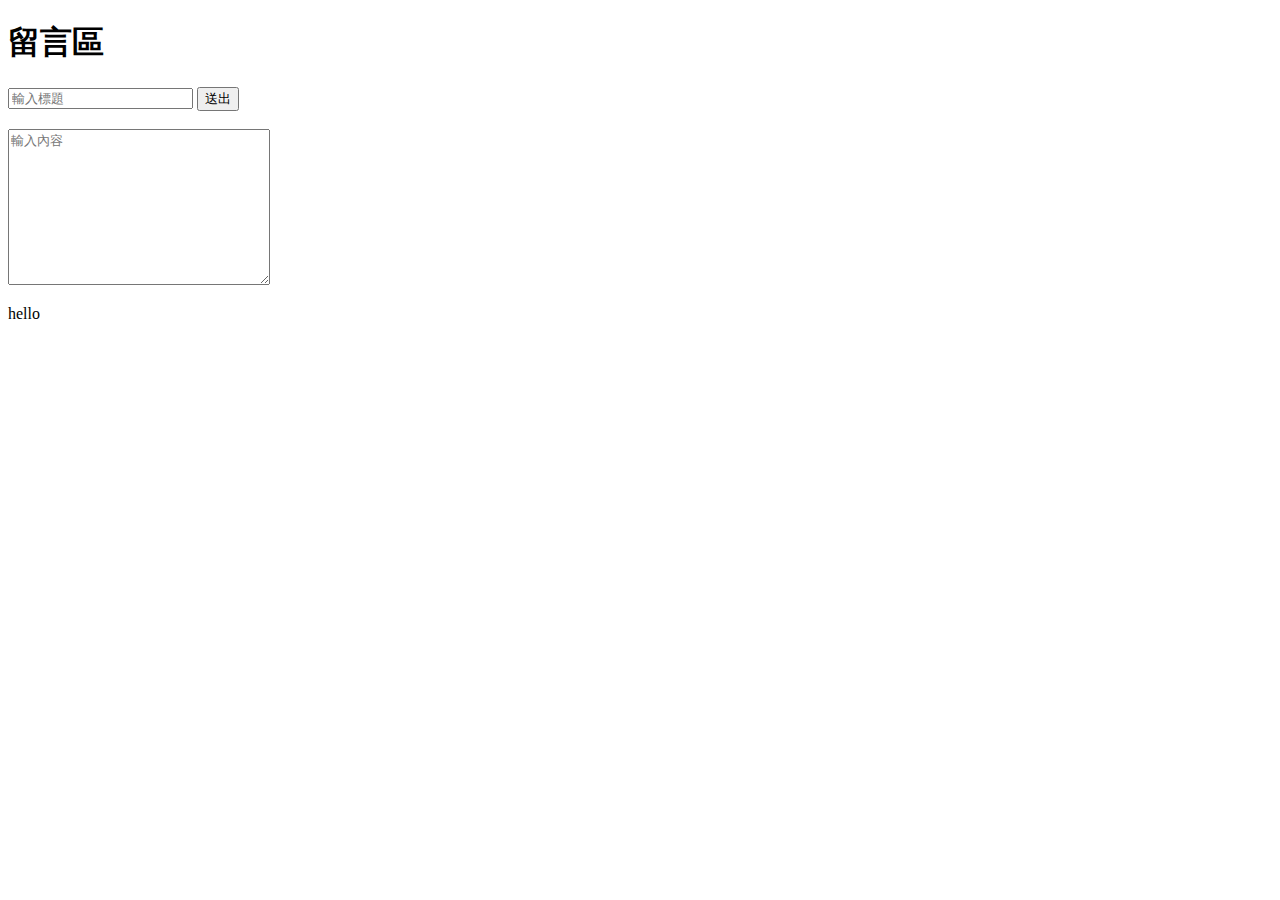
==== index.html @ 17f5a3c3 "Initial commit" ====
<!DOCTYPE html>
<html>
<head>
    <meta charset="UTF-8">
    <title>留言</title>
</head>

<body>
    <h1>留言區</h1>
    <script src="script.js"></script>
    <form onsubmit="messagetest(this.message.value , this.main.value)">
        <input type="text" id="message" placeholder="輸入標題">
        <input type="submit" value="送出">
        <br>
        <br>
        <textarea id="main" rows="10" cols="30" placeholder="輸入內容"></textarea> 
    </form>
    <div id="visible">
        <p>hello</p>
    </div>
</body>
</html>
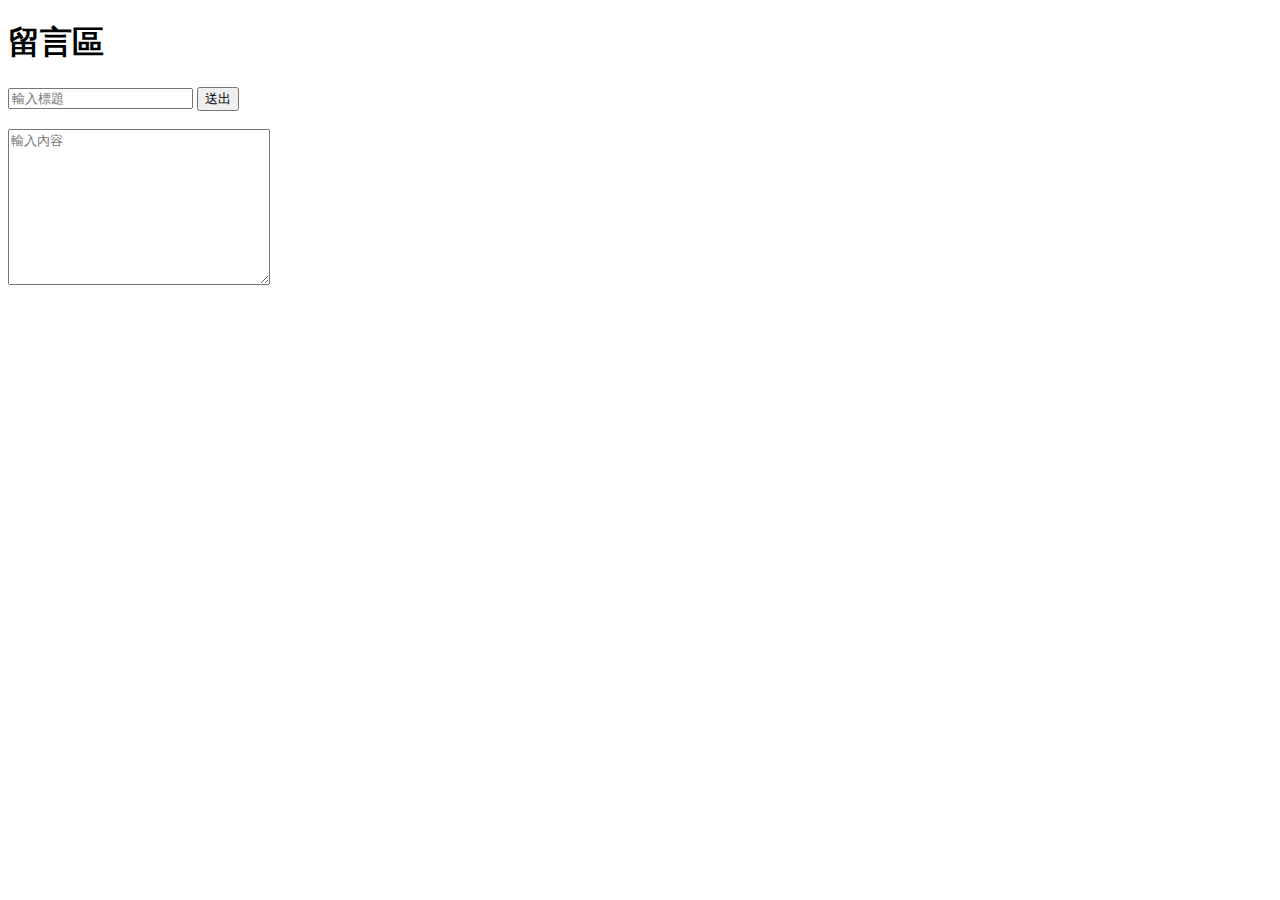
==== commit 97c61e1f: "new" ====
--- a/index.html
+++ b/index.html
@@ -16,7 +16,7 @@
         <textarea id="main" rows="10" cols="30" placeholder="輸入內容"></textarea> 
     </form>
     <div id="visible">
-        <p>hello</p>
+        <p></p>
     </div>
 </body>
 </html>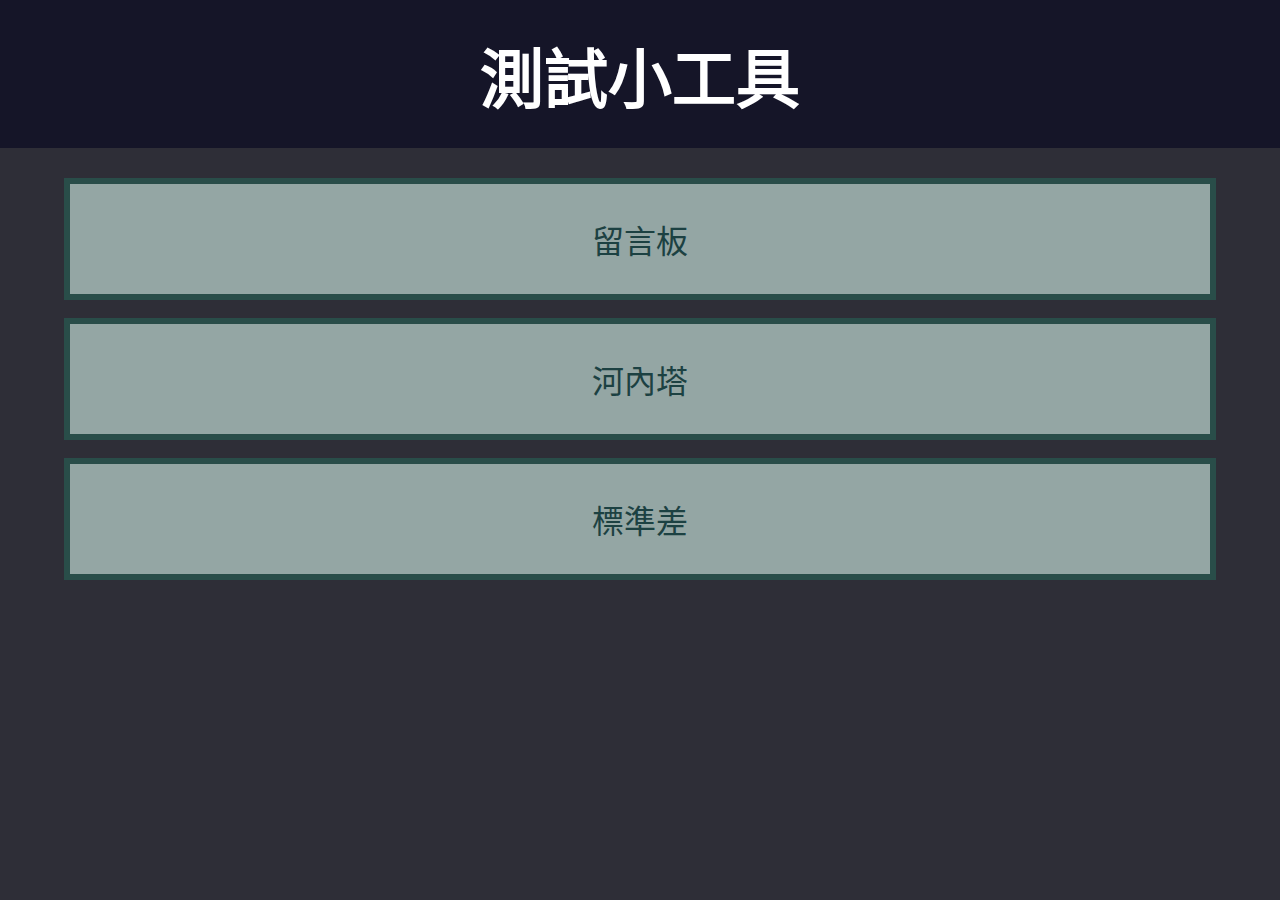
==== commit d189c58d: "hanoi" ====
--- a/index.html
+++ b/index.html
@@ -1,22 +1,21 @@
 <!DOCTYPE html>
-<html>
+<html lang="zh-tw">
 <head>
     <meta charset="UTF-8">
-    <title>留言</title>
+    <title>測試工具</title>
+    <link rel="stylesheet" href="style.css">
 </head>
-
 <body>
-    <h1>留言區</h1>
-    <script src="script.js"></script>
-    <form onsubmit="messagetest(this.message.value , this.main.value)">
-        <input type="text" id="message" placeholder="輸入標題">
-        <input type="submit" value="送出">
+    <header>
+        <h1>測試小工具</h1>
+    </header>
+    <article>
+        <a href="messange.html">留言板</a>
         <br>
+        <a href="hanoi.html">河內塔</a>
         <br>
-        <textarea id="main" rows="10" cols="30" placeholder="輸入內容"></textarea> 
-    </form>
-    <div id="visible">
-        <p></p>
-    </div>
+        <a href="standard.html">標準差</a>
+    </article>
+    
 </body>
 </html>--- a/style.css
+++ b/style.css
@@ -0,0 +1,34 @@
+body{
+    margin: 0;
+    background-color:rgb(46, 46, 55);
+}
+
+header{
+    margin: 0;
+    padding: 1%;
+    background-color: rgb(21, 21, 40);
+}
+
+h1{
+    color: white;
+    text-align: center;
+    font-size: 4em;
+    margin: 15px 5%;
+}
+
+article{
+    margin: 30px 5%;
+}
+
+a{
+    text-decoration: none;
+    display: block;
+    background-color: rgb(148, 166, 164);
+    padding: 1em;
+    text-align: center;
+    font-size: 2em;
+    color: rgb(28, 65, 66);
+    border-color: rgb(41, 77, 73);
+    border-width: 0.2em;
+    border-style: solid;
+}